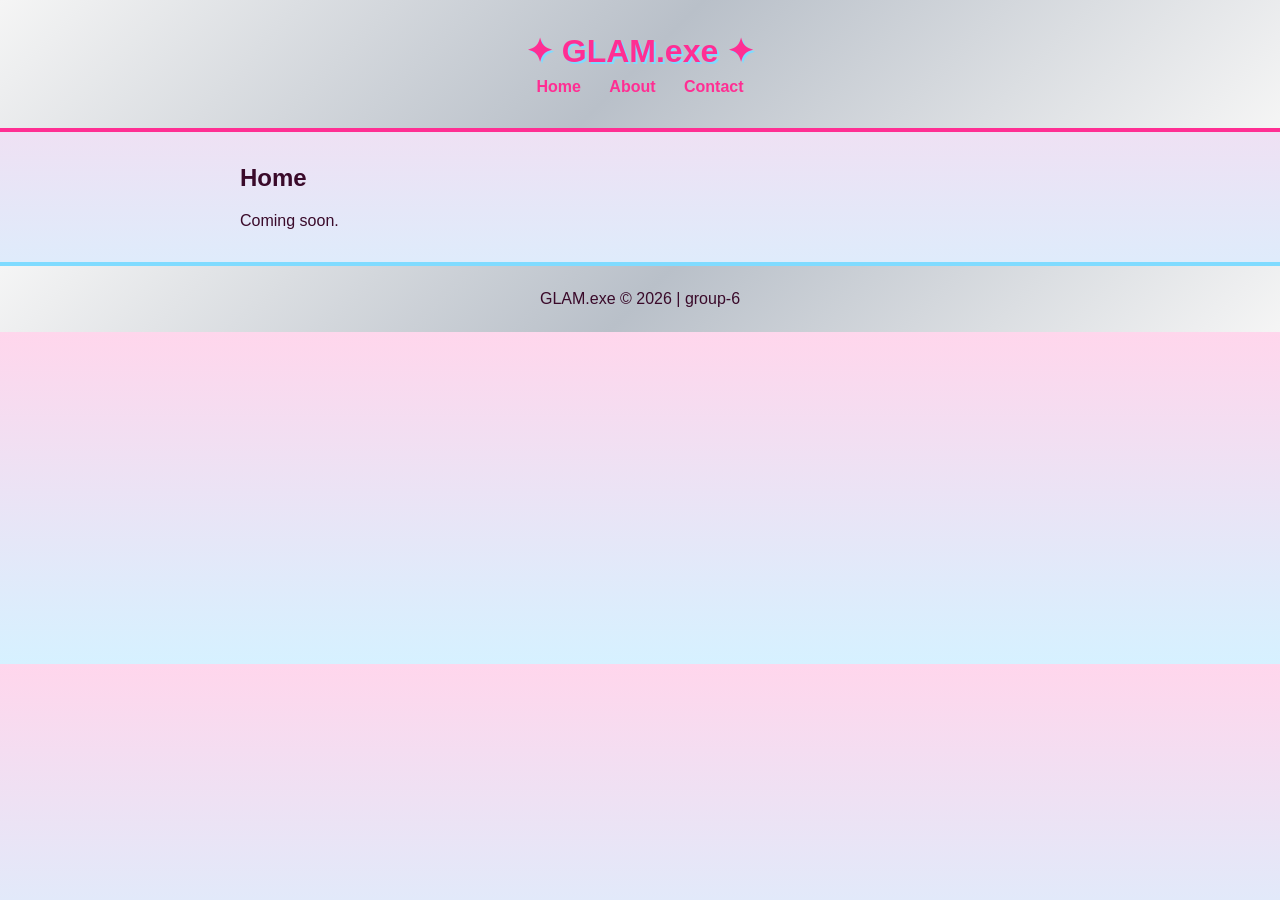
==== index.html @ 394a5555 "feat: add site scaffold with home, about and contact pages" ====
<!DOCTYPE html>
<html lang="en">
<head>
  <meta charset="UTF-8">
  <meta name="viewport" content="width=device-width, initial-scale=1">
  <title>GLAM.exe</title>
  <link rel="stylesheet" href="style.css">
</head>
<body>
  <header>
    <h1>✦ GLAM.exe ✦</h1>
    <nav><a href="index.html">Home</a> <a href="about.html">About</a> <a href="contact.html">Contact</a></nav>
  </header>
  <main>
    <h2>Home</h2>
    <p>Coming soon.</p>
  </main>
  <footer>GLAM.exe © 2026 | group-6</footer>
</body>
</html>
---- style.css ----
body { font-family: Verdana, sans-serif; margin: 0; background: linear-gradient(180deg, #ffd6ec, #d6f1ff); color: #3a0a2a; }
header { text-align: center; padding: 2rem 1rem; background: linear-gradient(135deg, #f5f5f5, #b9c0c9, #f5f5f5); border-bottom: 4px solid #ff2e93; }
h1 { color: #ff2e93; text-shadow: 2px 2px 0 #7fdbff; margin: 0 0 .5rem; }
nav a { margin: 0 .75rem; color: #ff2e93; font-weight: bold; text-decoration: none; }
main { max-width: 800px; margin: 2rem auto; padding: 0 1rem; }
footer { text-align: center; padding: 1.5rem; background: linear-gradient(135deg, #f5f5f5, #b9c0c9, #f5f5f5); border-top: 4px solid #7fdbff; }
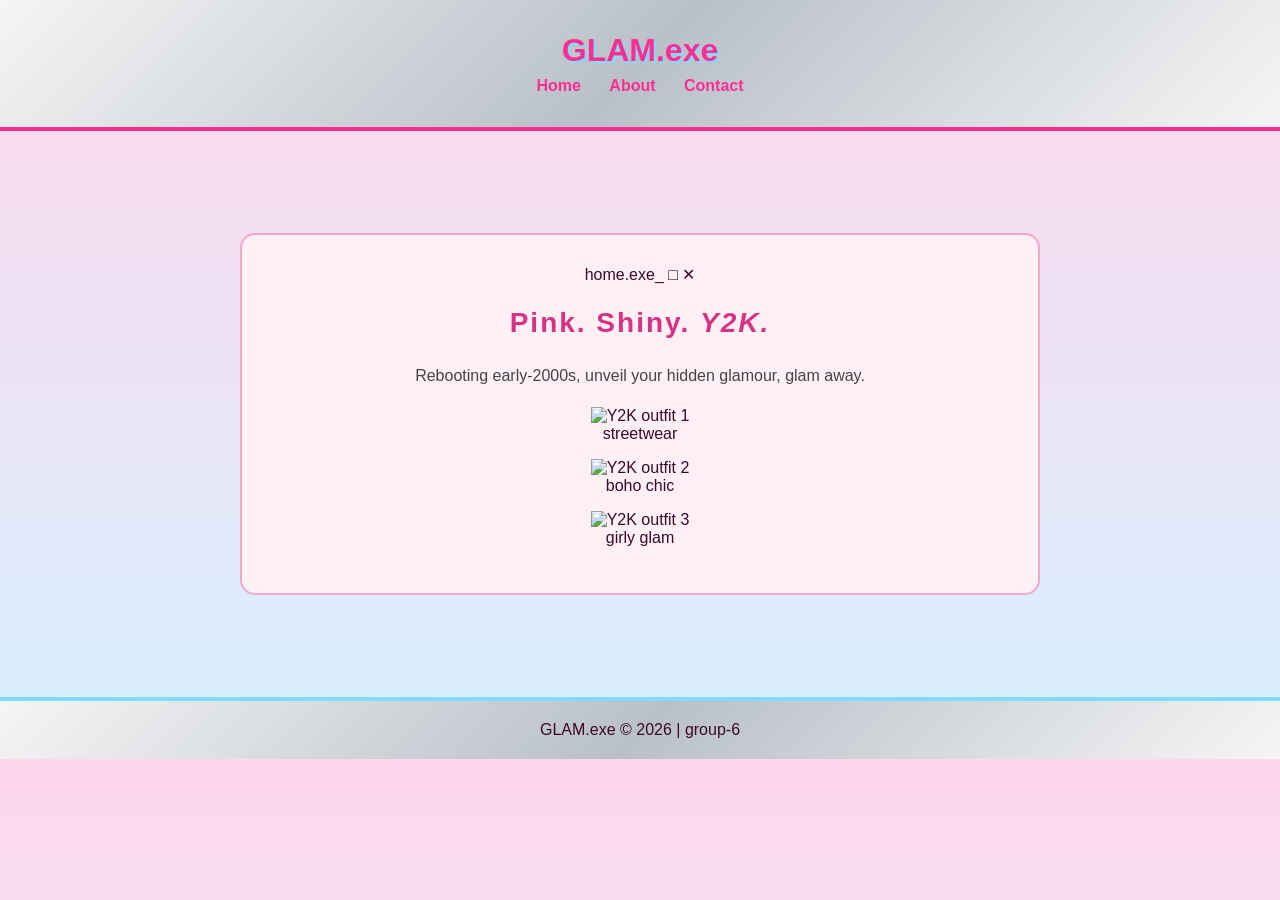
==== commit 31fe4862: "Update homepagd and styling" ====
--- a/index.html
+++ b/index.html
@@ -4,17 +4,31 @@
   <meta charset="UTF-8">
   <meta name="viewport" content="width=device-width, initial-scale=1">
   <title>GLAM.exe</title>
+  <link href="https://fonts.googleapis.com/css2?family=Monoton&family=Pacifico&family=Bungee&family=Fredoka:wght@400;600&display=swap" rel="stylesheet">
   <link rel="stylesheet" href="style.css">
 </head>
 <body>
   <header>
-    <h1>✦ GLAM.exe ✦</h1>
+    <h1>GLAM.exe</h1>
     <nav><a href="index.html">Home</a> <a href="about.html">About</a> <a href="contact.html">Contact</a></nav>
   </header>
+
   <main>
-    <h2>Home</h2>
-    <p>Coming soon.</p>
+    <section class="window">
+      <div class="titlebar"><span>home.exe</span><span>_ □ ✕</span></div>
+      <div class="body center">
+        <h2>Pink. Shiny. <em>Y2K.</em></h2>
+        <p class="lead">Rebooting early-2000s, unveil your hidden glamour, glam away.</p>
+
+        <div class="photos">
+          <figure><img src="https://i.pinimg.com/1200x/a7/cb/e8/a7cbe87d86fc687fa0be53f730585e6d.jpg" alt="Y2K outfit 1"><figcaption>streetwear</figcaption></figure>
+          <figure><img src="https://i.pinimg.com/736x/cb/70/2a/cb702a8f8422397d4a694c8fc198288b.jpg" alt="Y2K outfit 2"><figcaption>boho chic</figcaption></figure>
+          <figure><img src="https://i.pinimg.com/736x/89/1f/93/891f931cfae3b7a13afe468872de36ca.jpg" alt="Y2K outfit 3"><figcaption>girly glam</figcaption></figure>
+        </div>
+      </div>
+    </section>
   </main>
+
   <footer>GLAM.exe © 2026 | group-6</footer>
 </body>
 </html>
--- a/style.css
+++ b/style.css
@@ -3,4 +3,74 @@
 h1 { color: #ff2e93; text-shadow: 2px 2px 0 #7fdbff; margin: 0 0 .5rem; }
 nav a { margin: 0 .75rem; color: #ff2e93; font-weight: bold; text-decoration: none; }
 main { max-width: 800px; margin: 2rem auto; padding: 0 1rem; }
-footer { text-align: center; padding: 1.5rem; background: linear-gradient(135deg, #f5f5f5, #b9c0c9, #f5f5f5); border-top: 4px solid #7fdbff; }+footer { text-align: center; padding: 1.5rem; background: linear-gradient(135deg, #f5f5f5, #b9c0c9, #f5f5f5); border-top: 4px solid #7fdbff; }
+/* About Page Styling */
+
+main {
+    padding: 40px 20px;
+    text-align: center;
+}
+
+main section {
+    max-width: 850px;
+    margin: 30px auto;
+    padding: 30px;
+    background-color: #fff0f6;
+    border: 2px solid #f3a6c8;
+    border-radius: 15px;
+}
+
+main h2 {
+    color: #d63384;
+    font-size: 28px;
+    letter-spacing: 2px;
+}
+
+main h3 {
+    color: #8e4585;
+}
+
+main p {
+    color: #444;
+    line-height: 1.8;
+    font-size: 16px;
+}
+
+footer {
+    text-align: center;
+    padding: 20px;
+}
+
+/* Y2K Fashion Gallery */
+
+.fashion-gallery {
+    text-align: center;
+    padding: 40px 20px;
+}
+
+.gallery-container {
+    display: flex;
+    justify-content: center;
+    flex-wrap: wrap;
+    gap: 25px;
+    margin-top: 30px;
+}
+
+.gallery-item {
+    width: 250px;
+    background: #fff0f6;
+    border: 2px solid #f3a6c8;
+    border-radius: 15px;
+    padding: 15px;
+}
+
+.gallery-item img {
+    width: 100%;
+    height: 250px;
+    object-fit: cover;
+    border-radius: 10px;
+}
+
+.gallery-item h3 {
+    color: #d63384;
+}
